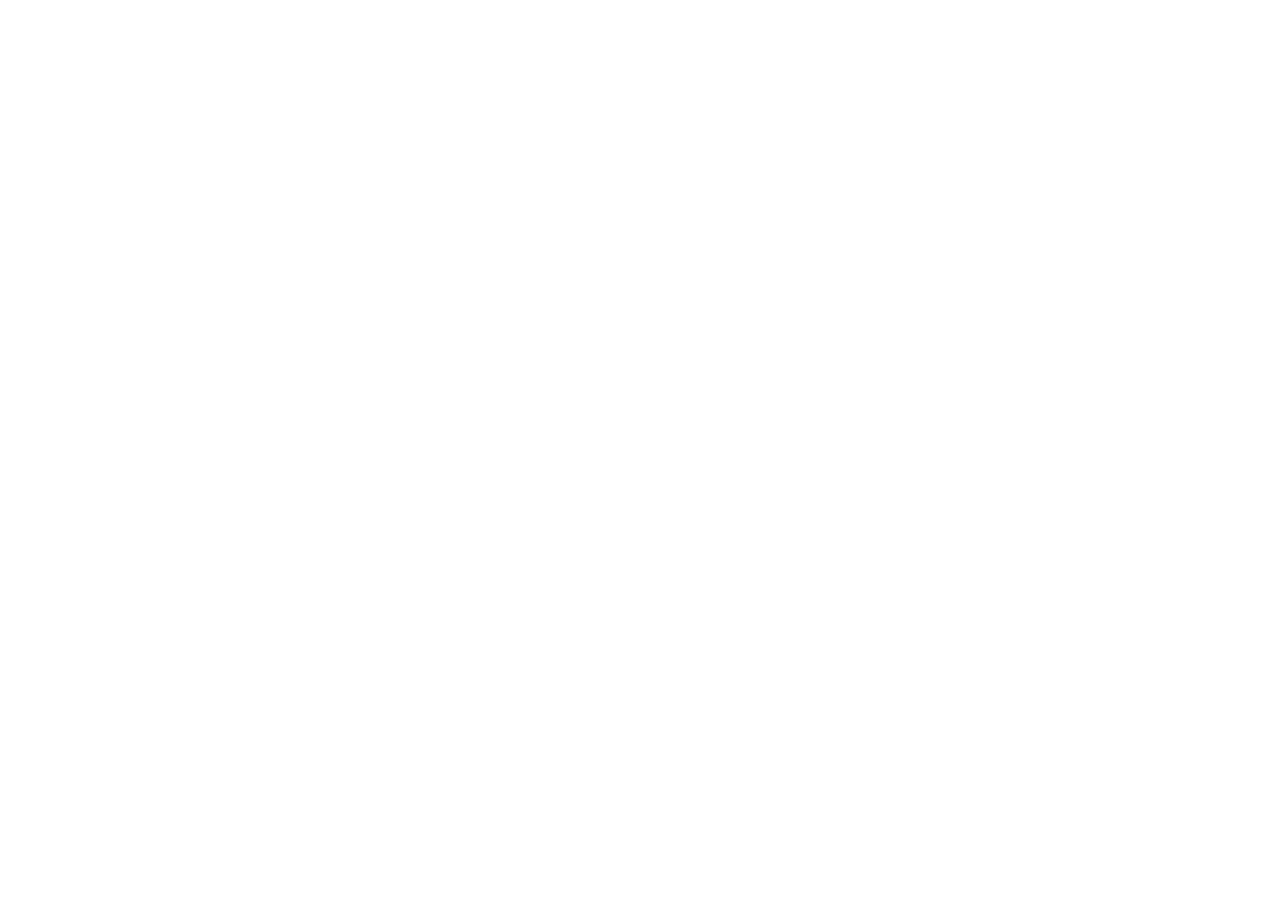
==== index.html @ 2f0163d6 "first_commit" ====
<!DOCTYPE html>
<html lang="en">

<head>
  <meta charset="UTF-8">
  <meta http-equiv="X-UA-Compatible" content="IE=edge">
  <meta name="viewport" content="width=device-width, initial-scale=1.0">
  <title>Wildlife Watercolors</title>
</head>

<body>

</body>

</html>
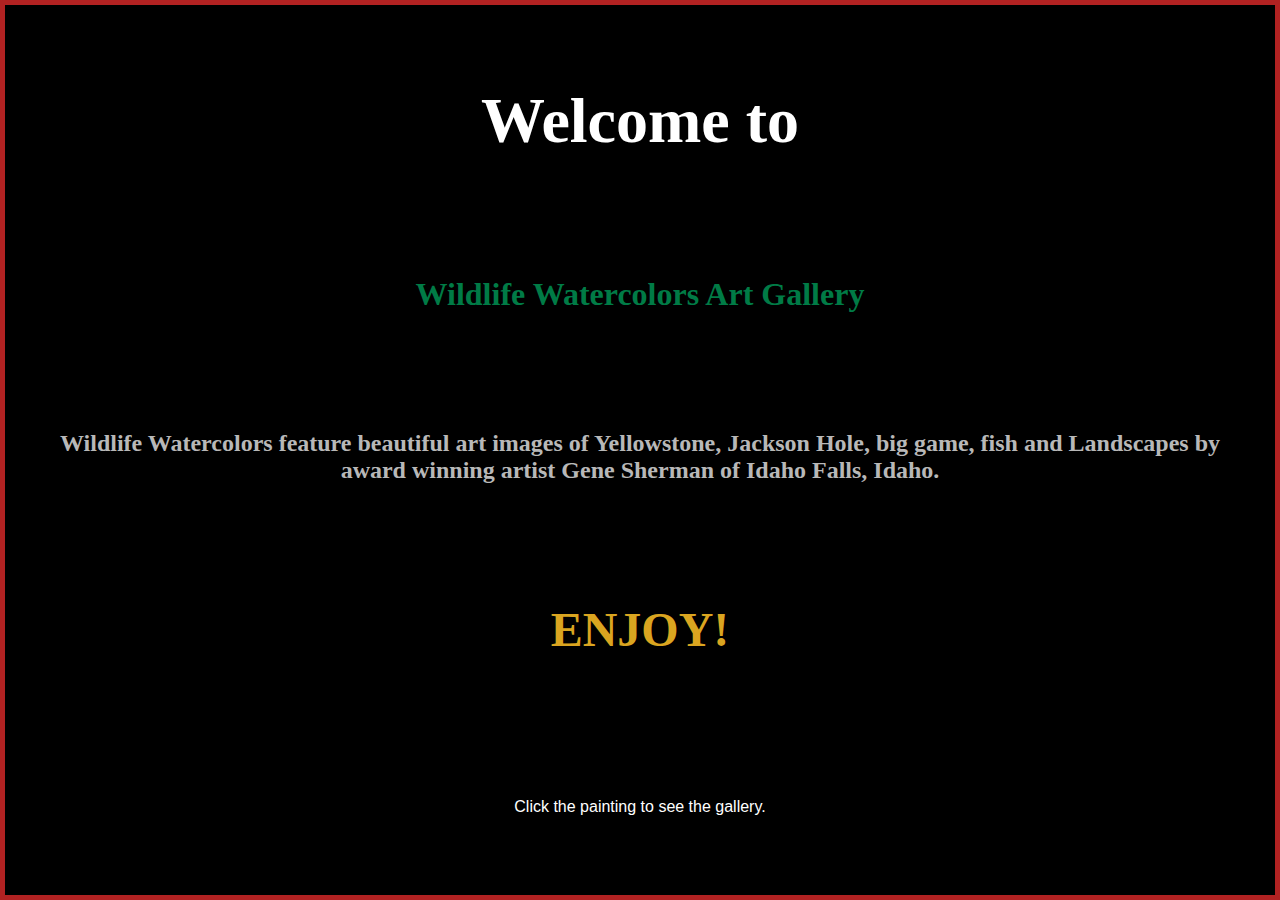
==== commit 43397de7: "second-commit" ====
--- a/index.html
+++ b/index.html
@@ -5,11 +5,28 @@
   <meta charset="UTF-8">
   <meta http-equiv="X-UA-Compatible" content="IE=edge">
   <meta name="viewport" content="width=device-width, initial-scale=1.0">
+  <link rel="stylesheet" href="./styles/shared_styles.css">
+  <link rel="stylesheet" href="./styles/index.css">
+  <link rel="preconnect" href="https://fonts.googleapis.com">
+  <link rel="preconnect" href="https://fonts.gstatic.com" crossorigin>
+  <link href="https://fonts.googleapis.com/css2?family=Calligraffitti&display=swap" rel="stylesheet">
   <title>Wildlife Watercolors</title>
 </head>
 
 <body>
-
+  <main class="wrapper">
+    <h1>Welcome to</h1>
+    <h2>Wildlife Watercolors Art Gallery</h2>
+    <h3>
+      Wildlife Watercolors feature beautiful art images of Yellowstone, Jackson Hole, big game, fish and Landscapes by
+      award winning artist Gene Sherman of Idaho Falls, Idaho.
+    </h3>
+    <h4>ENJOY!</h4>
+    <figure>
+      <a href="./pages/gallery.html"><img src="./landing/waterfall.png" alt=""></a>
+      <figcaption>Click the painting to see the gallery.</figcaption>
+    </figure>
+  </main>
 </body>
 
 </html>--- a/styles/shared_styles.css
+++ b/styles/shared_styles.css
@@ -0,0 +1,21 @@
+* {
+  margin: 0;
+  padding: 0;
+  box-sizing: border-box;
+}
+html {
+  font-size: 16px;
+}
+body {
+  width: 100%;
+  min-height: 100vh;
+  font-family: "Calligraffitti", cursive;
+}
+ul {
+  list-style: none;
+}
+a {
+  text-decoration: none;
+  color: white;
+  font-size: 20px;
+}
--- a/styles/index.css
+++ b/styles/index.css
@@ -0,0 +1,57 @@
+body {
+  text-align: center;
+  background-color: black;
+}
+.wrapper {
+  display: flex;
+  flex-direction: column;
+  justify-content: space-around;
+  align-items: center;
+  border: 5px solid firebrick;
+  margin: 0;
+  min-height: 100vh;
+  padding: 20px;
+}
+h1 {
+  font-size: 4em;
+  color: white;
+}
+h2 {
+  font-size: 2em;
+  color: #007b46;
+}
+h3 {
+  font-size: 1.5em;
+  color: #b8b8b8;
+}
+h4 {
+  font-size: 3em;
+  color: goldenrod;
+}
+img {
+  max-height: 600px;
+  margin-bottom: 10px;
+}
+img:hover {
+  border: 1px solid gold;
+}
+figcaption {
+  font-family: Arial, Helvetica, sans-serif;
+  color: white;
+}
+
+@media screen and (max-width: 992px) {
+  img {
+    max-height: 400px;
+  }
+}
+@media screen and (max-width: 768px) {
+  img {
+    max-height: 300px;
+  }
+}
+@media screen and (max-width: 400px) {
+  img {
+    max-height: 200px;
+  }
+} ;
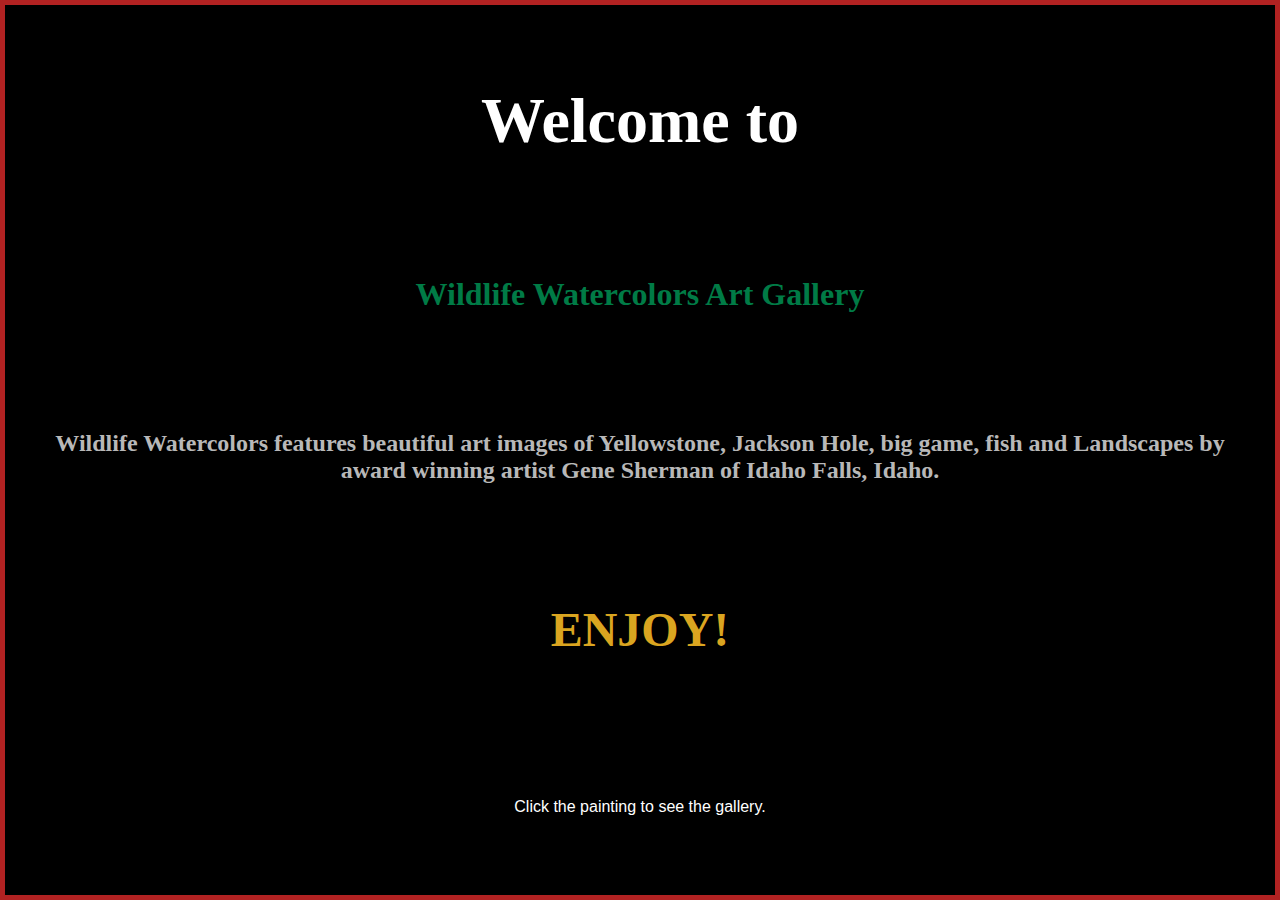
==== commit 0305394b: "changes_made" ====
--- a/index.html
+++ b/index.html
@@ -18,7 +18,7 @@
     <h1>Welcome to</h1>
     <h2>Wildlife Watercolors Art Gallery</h2>
     <h3>
-      Wildlife Watercolors feature beautiful art images of Yellowstone, Jackson Hole, big game, fish and Landscapes by
+      Wildlife Watercolors features beautiful art images of Yellowstone, Jackson Hole, big game, fish and Landscapes by
       award winning artist Gene Sherman of Idaho Falls, Idaho.
     </h3>
     <h4>ENJOY!</h4>
